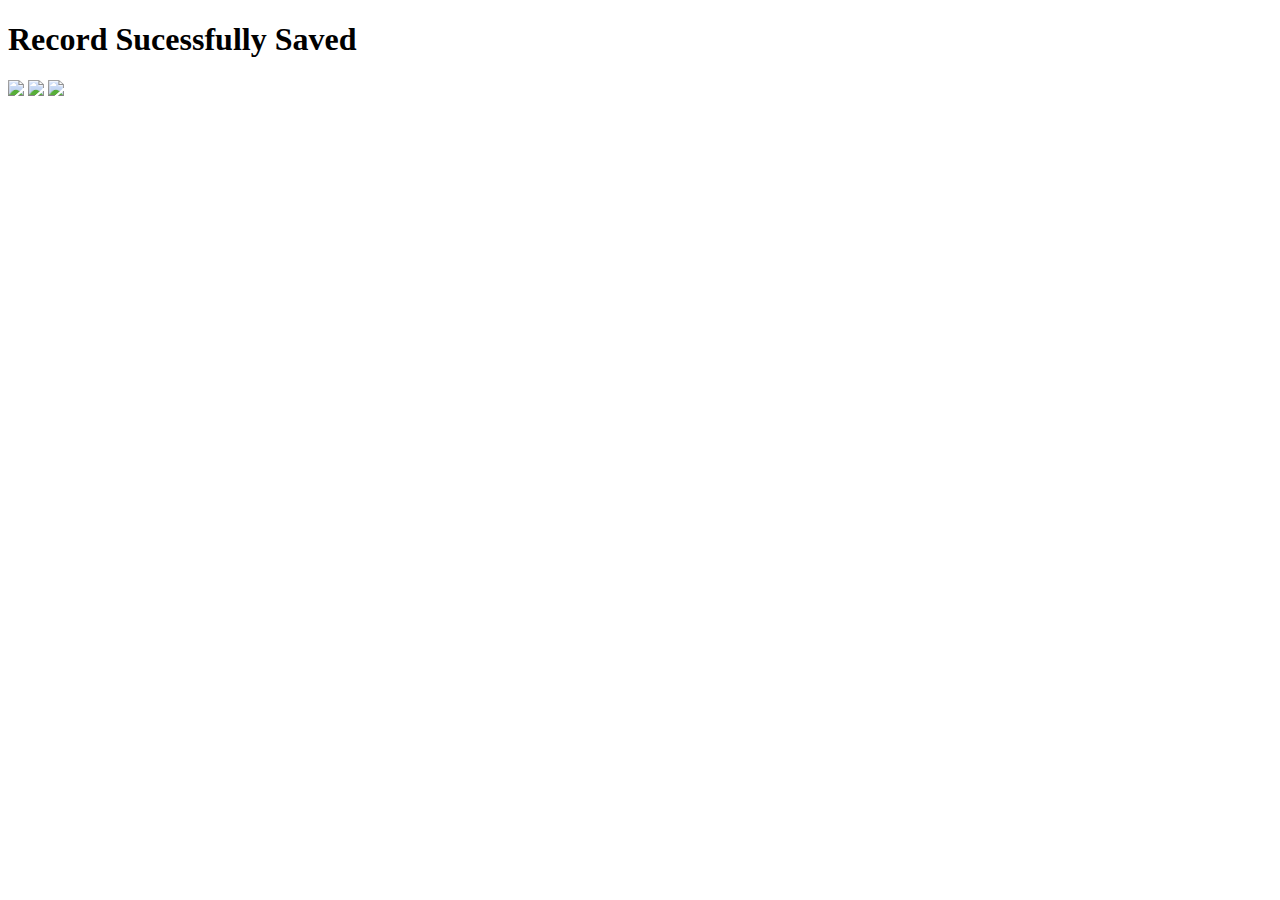
==== web/src/recordSucess.html @ 7c91d8c9 "Added html file to send client ent when record is saved successfully" ====
<!DOCTYPE html>
<html lang="en">
  <head>
    <meta charset="UTF-8">
    <title>Login</title>

    <meta charset="utf-8"/>
    <meta name="viewport" content="width=device-width, initial-scale=1.0">
    <link href="/bootstrap/css/bootstrap.css" rel="stylesheet" />
    <link rel="stylesheet" type="text/css" href="/main.css">
    <link rel="stylesheet" type="text/css" href="/menu.css">
  </head>
  <body class="text-center">


    <script src="/js/jquery.min.js"></script>
    <script src="/bootstrap/js/bootstrap.min.js"></script>
   
    <h1 class="h3 mb-3 font-weight-normal">Record Sucessfully Saved</h1>

    <img src="/img/recordSucess.gif">
    <img src="/img/recordSucess.gif">
    <img src="/img/recordSucess.gif">

  </body>
</html>
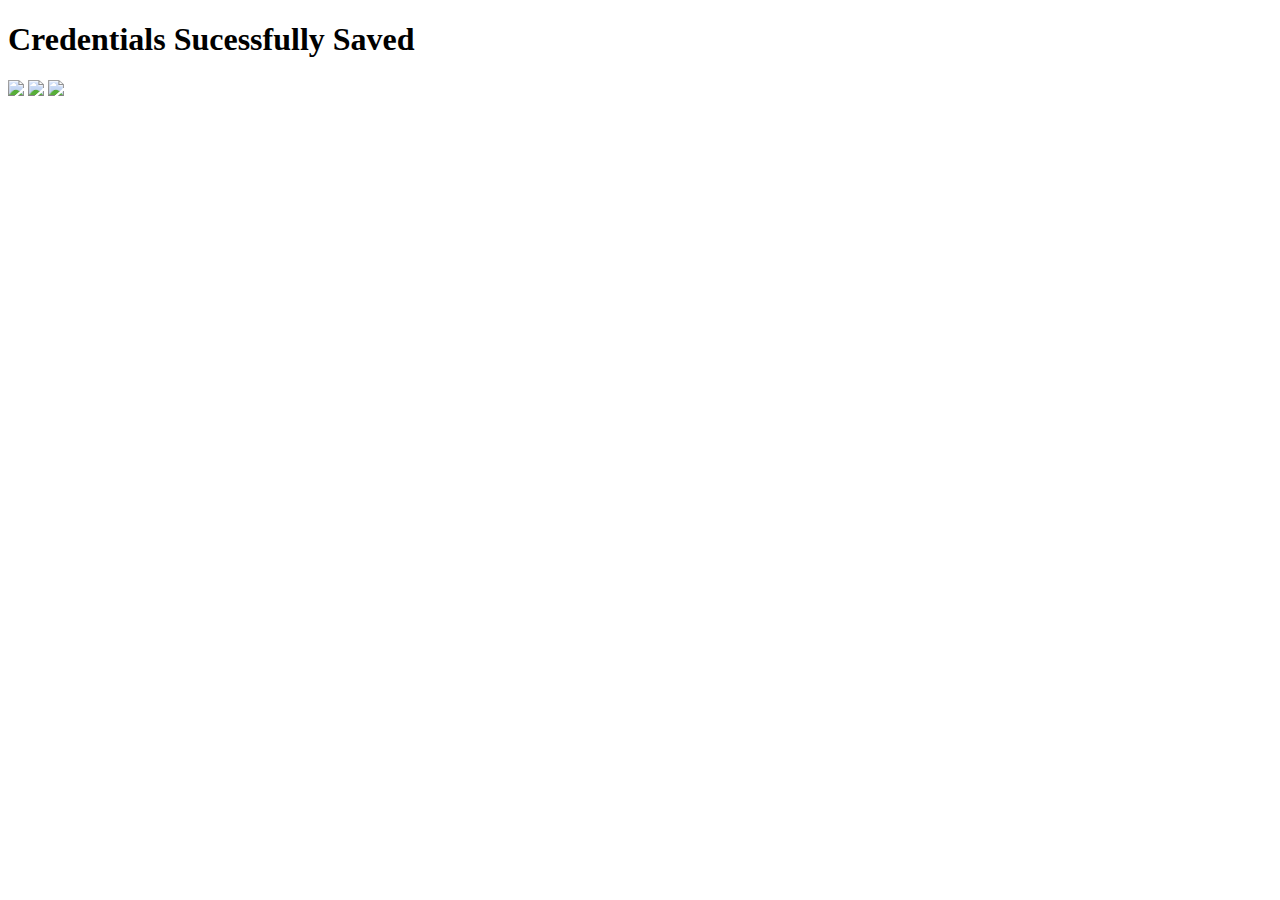
==== commit 008fbec6: "Fixed html files a little bit to make it look nicer" ====
--- a/web/src/recordSucess.html
+++ b/web/src/recordSucess.html
@@ -16,7 +16,7 @@
     <script src="/js/jquery.min.js"></script>
     <script src="/bootstrap/js/bootstrap.min.js"></script>
    
-    <h1 class="h3 mb-3 font-weight-normal">Record Sucessfully Saved</h1>
+    <h1 class="h3 mb-3 font-weight-normal">Credentials Sucessfully Saved</h1>
 
     <img src="/img/recordSucess.gif">
     <img src="/img/recordSucess.gif">
